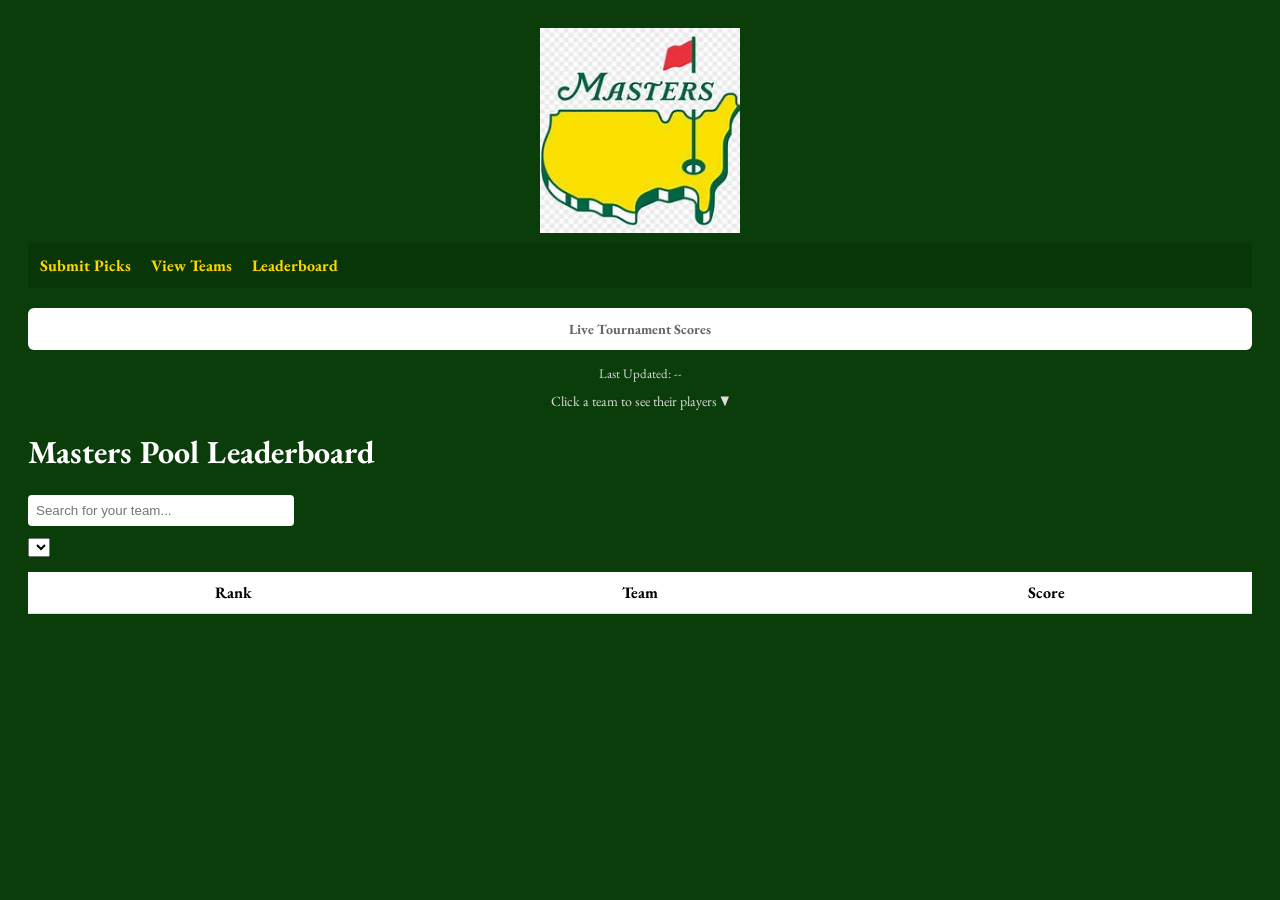
==== history.html @ b2225f57 "Hero image and cut line plus historical saves" ====
<!DOCTYPE html>
<html>

<head>
<title>Masters Pool Leaderboard</title>

<link rel="stylesheet" href="styles.css">

<link rel="preconnect" href="https://fonts.googleapis.com">
<link rel="preconnect" href="https://fonts.gstatic.com" crossorigin>
<link href="https://fonts.googleapis.com/css2?family=EB+Garamond:ital,wght@0,400..800;1,400..800&display=swap" rel="stylesheet">

</head>

<body>

<div id="header">

<img src="masters_logo.jfif" alt="Masters Pool Logo">

</div>

<div id="navbar">

<a href="index.html">Submit Picks</a>

<a href="teams.html">View Teams</a>

<a href="leaderboard.html">Leaderboard</a>

</div>

<div id="tournamentInfo">

<div id="tournamentStatus">
Live Tournament Scores
</div>

</div>

<div id="updateInfo">

<span id="lastUpdated">Last Updated: --</span>

<span class="refreshSpinner"
id ="refreshSpinner">⏳ Updating...</span>

</div>

<div id="expandNote">
Click a team to see their players ▼
</div>

<h1>Masters Pool Leaderboard</h1>

<h2 id="poolTitle"></h2>

<div class="cutline"
id="cutline"></div>

<div style="margin-bottom:10px;">
<input 
class="teamSearch"
id="teamSearch"
type="text"
placeholder="Search for your team..."
onkeyup="filterTeams()"
>
</div>

<div style="margin-bottom:15px;">
<select id="poolSelector" onchange="changePool()">
</select>
</div>

<table id="leaderboard">
<thead>
<tr>
<th>Rank</th>
<th>Team</th>
<th>Score</th>
</tr>
</thead>
<tbody></tbody>
</table>

<script>

const API_KEY = "YOUR_KEY"

const RESULTS_ENDPOINT =
"https://pufdcfsgdabjtnxfxuat.supabase.co/rest/v1/pool_results?select=*"

function toTitleCase(name){
return name
.split(" ")
.map(w => w.charAt(0).toUpperCase() + w.slice(1))
.join(" ")
}

const RESULTS_ENDPOINT =
"https://pufdcfsgdabjtnxfxuat.supabase.co/rest/v1/pool_results?select=*"

function populateDropdown(){

const selector = document.getElementById("poolSelector")

selector.innerHTML=""

pools.forEach((pool,i)=>{

const option = document.createElement("option")

option.value = pool.id
option.textContent =
`${pool.year} ${pool.pool_name}`

selector.appendChild(option)

})

}

function changePool(){

const selector = document.getElementById("poolSelector")

const index = selector.value

const pool = pools.find(p => p.id == selector.value)
document.getElementById("poolTitle").innerText =
`${pool.year} ${pool.pool_name}`

renderLeaderboard(pool.leaderboard)

}

let pools = []

async function loadHistory(){

const res = await fetch(RESULTS_ENDPOINT,{
headers:{
apikey:API_KEY,
Authorization:`Bearer ${API_KEY}`
}
})

pools = await res.json()

populateDropdown()

renderLeaderboard(pools[0].leaderboard)

}

function renderLeaderboard(teams){

const tbody = document.querySelector("#leaderboard tbody")
tbody.innerHTML=""

teams.forEach((team,i)=>{

const row=document.createElement("tr")

let medal=""

if(i===0) medal="🥇 "
if(i===1) medal="🥈 "
if(i===2) medal="🥉 "

row.innerHTML=`
<td>${i+1}</td>

<td style="cursor:pointer;font-weight:${i<3?'bold':'normal'}">

<span class="arrow">▶</span>
${medal}${team.name}

</td>

<td>${team.total}</td>
`

tbody.appendChild(row)

const detailRow=document.createElement("tr")
detailRow.style.display="none"

const playerHtml = team.players.map(p=>{

const counting = team.best4.includes(p.name)

return `
<div style="display:flex;justify-content:space-between">

<span>
${counting ? "✔" : "✖"} ${toTitleCase(p.name)}
</span>

<span ${counting?'style="font-weight:bold"':''}>
${p.score}
</span>

</div>
`

}).join("")

detailRow.innerHTML=`
<td colspan="3" style="background:#f3f3f3">
${playerHtml}
</td>
`

tbody.appendChild(detailRow)

row.onclick=()=>{

const expanded =
detailRow.style.display === "table-row"

detailRow.style.display =
expanded ? "none" : "table-row"

const arrow = row.querySelector(".arrow")

arrow.textContent =
expanded ? "▶" : "▼"

}

})

}

function filterTeams(){

const input =
document.getElementById("teamSearch")
.value
.toLowerCase()

const rows =
document.querySelectorAll("#leaderboard tbody tr")

for(let i=0;i<rows.length;i+=2){

const teamRow = rows[i]
const detailRow = rows[i+1]

const text =
teamRow.innerText.toLowerCase()

const match = text.includes(input)

teamRow.style.display =
match ? "" : "none"

detailRow.style.display = "none"

}

}

loadHistory()

</script>

</body>

</html>
---- styles.css ----
body{
font-family:"EB Garamond", serif;
background:#0b3d0b;
color:white;
padding:20px;
}

table{
width:100%;
border-collapse:collapse;
background:white;
color:black;
}

th,td{
padding:10px;
border-bottom:1px solid #ddd;
}

#header{
text-align:center;
margin-bottom:10px;
}

#header img{
max-width:200px;
width:100%;
height:auto;
display:block;
margin:auto;
}

#navbar{
display:flex;
gap:20px;
background:#083608;
padding:12px;
margin-bottom:20px;
}

#navbar a{
color:#FFD700;
text-decoration:none;
font-weight:bold;
font-size:16px;
}

#navbar a:hover{
text-decoration:underline;
color:#fff3a0;
}

#tournamentInfo{
background:white;
color:black;
padding:12px;
border-radius:6px;
margin-bottom:15px;
text-align:center;
font-weight:bold;
}

.cutline{
color:#0b3d0b;
font-size:18px;
margin-bottom:10px;
font-weight:bold

}

#tournamentStatus{
font-size:14px;
color:#666;
}

#expandNote{
text-align:center;
margin-bottom:10px;
font-size:14px;
color:#ddd;
}

.arrow{
margin-right:8px;
color:#0b3d0b;
font-weight:bold;
}

#leaderboard tbody tr:hover{
background:#f4f4f4;
cursor:pointer;
}

#updateInfo{
text-align:center;
font-size:13px;
margin-bottom:10px;
color:#ddd;
}

.refreshSpinner{
margin-left:10px;
color:#FFD700;
font-weight:bold;
display:none;
}

.team{
background:white;
color:black;
padding:10px;
margin-bottom:10px;
border-radius:5px;
}

.team h3{
margin:0;
cursor:pointer;
}

.teamSearch{
padding:8px;
width:250px;
border-radius:4px;
border:none;
}

.players{
display:none;
margin-top:10px;
}

.selected{
background:gold;
}

button{
padding:8px;
margin:3px;
}

.player{
display:block;
margin:2px;
}

.tiebreaker{
font-size:11px;
color:#777;
}

.instructions{
background:white;
color:black;
padding:15px;
border-radius:6px;
margin-bottom:20px;
}

.lockCountdown{
text-align:center;
margin-bottom:15px;
font-weight:bold;
color:#FFD700;
}

.message{
margin-top:20px;
font-weight:bold;
}

/* The hero image */
.hero-image {

background-image: url("masters_banner.jpg")

  /* Set a specific height */
  height: 50%;width: 100%;

  /* Position and center the image to scale nicely on all screens */
  background-position: center;
  background-repeat: no-repeat;
  background-size: cover;
  position: relative;
}
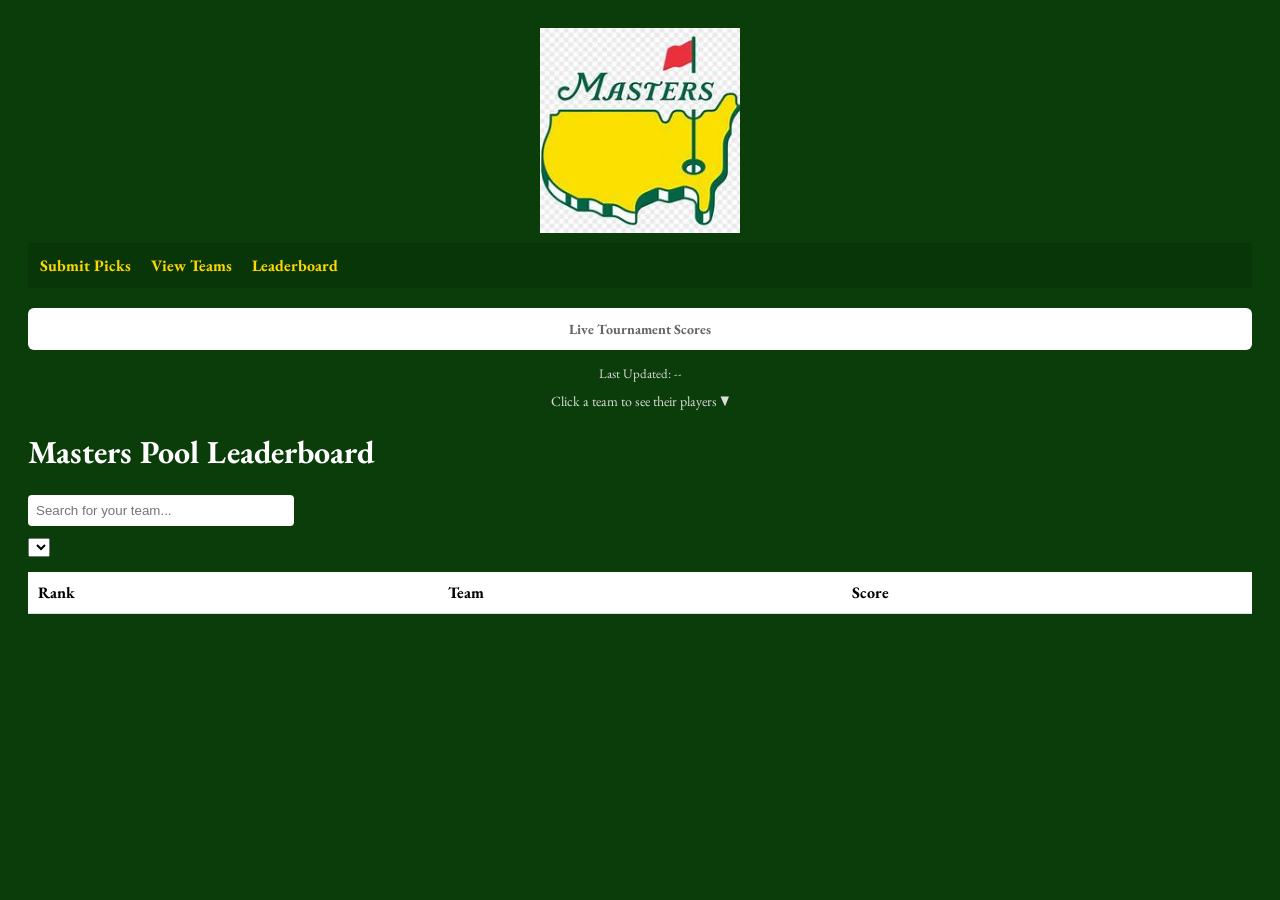
==== commit 4f0550f0: "Photo updates and text descriptions" ====
--- a/history.html
+++ b/history.html
@@ -98,8 +98,6 @@
 .join(" ")
 }
 
-const RESULTS_ENDPOINT =
-"https://pufdcfsgdabjtnxfxuat.supabase.co/rest/v1/pool_results?select=*"
 
 function populateDropdown(){
 
--- a/styles.css
+++ b/styles.css
@@ -10,6 +10,10 @@
 border-collapse:collapse;
 background:white;
 color:black;
+}
+
+thead{
+  text-align: left;
 }
 
 th,td{
@@ -61,7 +65,7 @@
 }
 
 .cutline{
-color:#0b3d0b;
+color:white;
 font-size:18px;
 margin-bottom:10px;
 font-weight:bold
@@ -172,10 +176,10 @@
 /* The hero image */
 .hero-image {
 
-background-image: url("masters_banner.jpg")
+background-image: url("masters_banner.jpg");
 
   /* Set a specific height */
-  height: 50%;width: 100%;
+  height: 250px;width: 100%;
 
   /* Position and center the image to scale nicely on all screens */
   background-position: center;
@@ -183,3 +187,59 @@
   background-size: cover;
   position: relative;
 }
+
+
+.oddsAccordion{
+background:white;
+color:black;
+padding:12px;
+border-radius:6px;
+margin-top:15px;
+}
+
+.oddsAccordion summary{
+cursor:pointer;
+font-weight:bold;
+color:#0b3d0b;
+}
+
+.oddsAccordion summary:hover{
+color:#083608;
+}
+
+.favorite,.mid,.longshot{
+  display: flex;
+  flex-wrap: wrap;
+}
+
+.leaderboardKey{
+background:white;
+color:black;
+padding:12px;
+border-radius:6px;
+margin-bottom:15px;
+max-width:520px;
+}
+
+.leaderboardKey summary{
+cursor:pointer;
+font-weight:bold;
+color:#0b3d0b;
+font-size:16px;
+}
+
+.leaderboardKey summary:hover{
+color:#083608;
+}
+
+.keyRow{
+display:flex;
+align-items:center;
+margin-top:6px;
+font-size:14px;
+}
+
+.keyIcon{
+width:28px;
+font-weight:bold;
+}
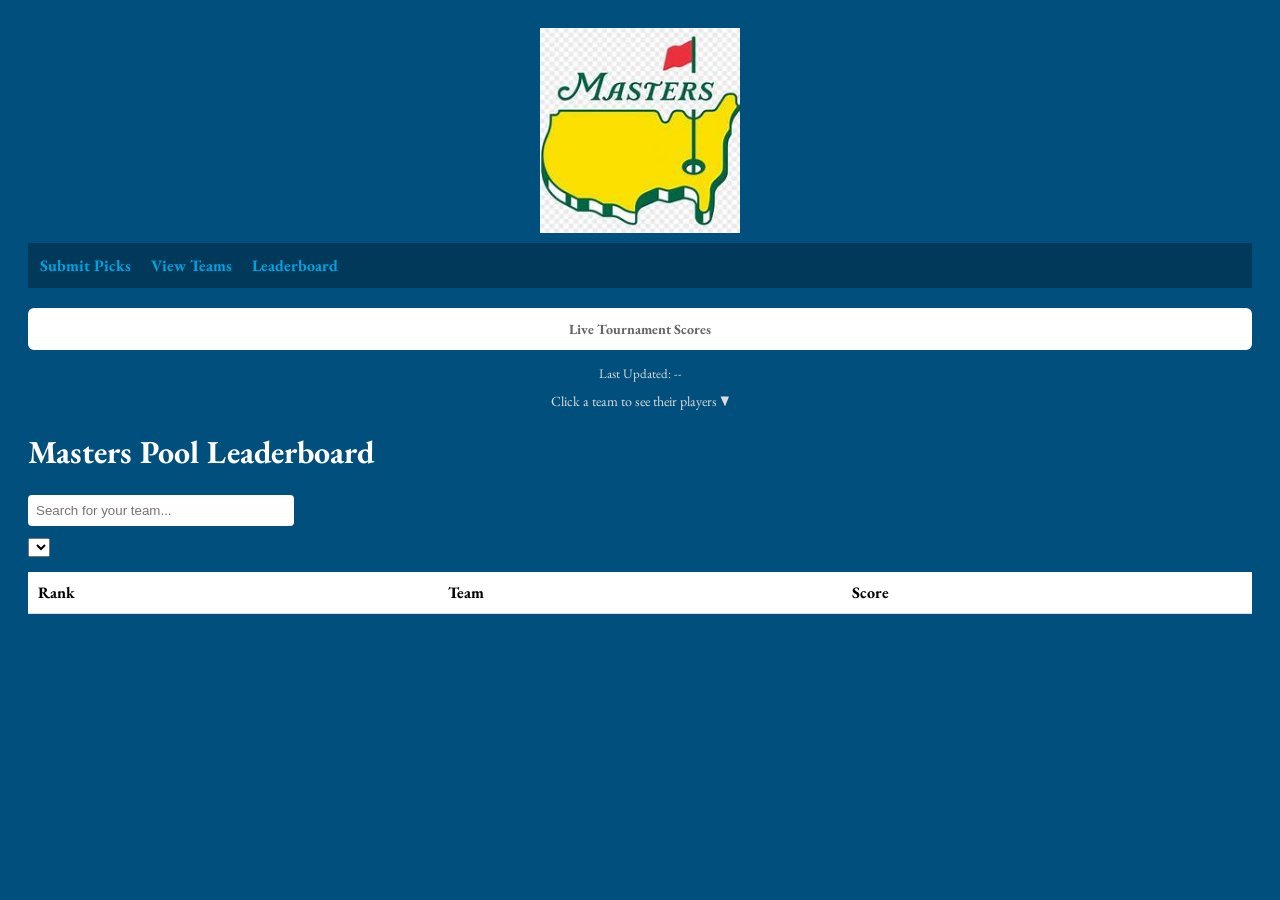
==== commit 92f9f21b: "updating for valspar styles" ====
--- a/history.html
+++ b/history.html
@@ -12,7 +12,7 @@
 
 </head>
 
-<body>
+<body class="valspar">
 
 <div id="header">
 
--- a/styles.css
+++ b/styles.css
@@ -1,7 +1,23 @@
+:root{
+
+/* Primary tournament colors */
+--primary-color:#0b3d0b;
+--secondary-color:#083608;
+--accent-color:#FFD700;
+
+/* Text colors */
+--text-light:#ffffff;
+--text-dark:#000000;
+
+/* Hero image */
+--hero-image:url("masters_banner.jpg");
+
+}
+
 body{
 font-family:"EB Garamond", serif;
-background:#0b3d0b;
-color:white;
+background:var(--primary-color);
+color:var(--text-light);
 padding:20px;
 }
 
@@ -37,13 +53,13 @@
 #navbar{
 display:flex;
 gap:20px;
-background:#083608;
+background:var(--secondary-color);
 padding:12px;
 margin-bottom:20px;
 }
 
 #navbar a{
-color:#FFD700;
+color:var(--accent-color);
 text-decoration:none;
 font-weight:bold;
 font-size:16px;
@@ -104,7 +120,7 @@
 
 .refreshSpinner{
 margin-left:10px;
-color:#FFD700;
+color:var(--accent-color);
 font-weight:bold;
 display:none;
 }
@@ -135,7 +151,7 @@
 }
 
 .selected{
-background:gold;
+background:var(--accent-color);
 }
 
 button{
@@ -165,7 +181,7 @@
 text-align:center;
 margin-bottom:15px;
 font-weight:bold;
-color:#FFD700;
+color:var(--accent-color);
 }
 
 .message{
@@ -174,18 +190,18 @@
 }
 
 /* The hero image */
-.hero-image {
-
-background-image: url("masters_banner.jpg");
-
-  /* Set a specific height */
-  height: 250px;width: 100%;
-
-  /* Position and center the image to scale nicely on all screens */
-  background-position: center;
-  background-repeat: no-repeat;
-  background-size: cover;
-  position: relative;
+.hero-image{
+
+background-image:var(--hero-image);
+
+height:250px;
+width:100%;
+
+background-position:center;
+background-repeat:no-repeat;
+background-size:cover;
+position:relative;
+
 }
 
 
@@ -242,4 +258,24 @@
 .keyIcon{
 width:28px;
 font-weight:bold;
+}
+
+body.valspar{
+
+--primary-color:#004f7c;
+--secondary-color:#00395a;
+--accent-color:#00a3e0;
+
+--hero-image:url("valspar_banner.jfif");
+
+}
+
+body.masters{
+
+--primary-color:#0b3d0b;
+--secondary-color:#083608;
+--accent-color:#FFD700;
+
+--hero-image:url("masters_banner.jpg");
+
 }
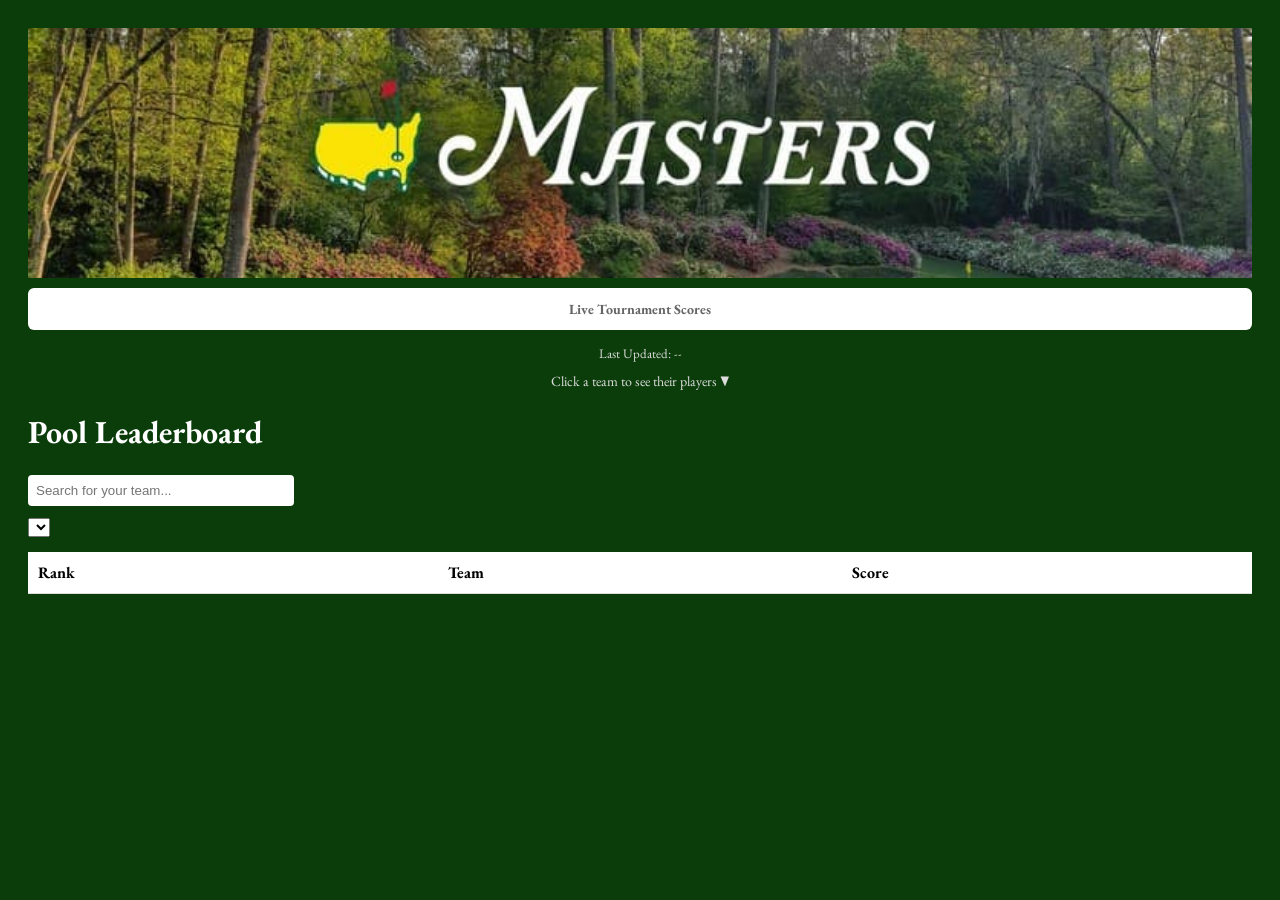
==== commit 4a50e019: "Attempt to make leaderboard recall working" ====
--- a/history.html
+++ b/history.html
@@ -12,21 +12,11 @@
 
 </head>
 
-<body class="valspar">
+<body>
 
 <div id="header">
 
-<img src="masters_logo.jfif" alt="Masters Pool Logo">
-
-</div>
-
-<div id="navbar">
-
-<a href="index.html">Submit Picks</a>
-
-<a href="teams.html">View Teams</a>
-
-<a href="leaderboard.html">Leaderboard</a>
+<div class="hero-image"></div>
 
 </div>
 
@@ -51,12 +41,9 @@
 Click a team to see their players ▼
 </div>
 
-<h1>Masters Pool Leaderboard</h1>
+<h1>Pool Leaderboard</h1>
 
 <h2 id="poolTitle"></h2>
-
-<div class="cutline"
-id="cutline"></div>
 
 <div style="margin-bottom:10px;">
 <input 
@@ -85,55 +72,24 @@
 </table>
 
 <script>
-
-const API_KEY = "YOUR_KEY"
+const API_KEY = "eyJhbGciOiJIUzI1NiIsInR5cCI6IkpXVCJ9.eyJpc3MiOiJzdXBhYmFzZSIsInJlZiI6InB1ZmRjZnNnZGFianRueGZ4dWF0Iiwicm9sZSI6ImFub24iLCJpYXQiOjE3NzM0NjA0MDIsImV4cCI6MjA4OTAzNjQwMn0.p8BiiUN6uHOcVQVDEOEAgc-B4ZsyLQtDqsIZ-tnu63c"
 
 const RESULTS_ENDPOINT =
 "https://pufdcfsgdabjtnxfxuat.supabase.co/rest/v1/pool_results?select=*"
 
-function toTitleCase(name){
+let results = []
+
+function normalizeName(name){
 return name
-.split(" ")
-.map(w => w.charAt(0).toUpperCase() + w.slice(1))
-.join(" ")
-}
-
-
-function populateDropdown(){
-
-const selector = document.getElementById("poolSelector")
-
-selector.innerHTML=""
-
-pools.forEach((pool,i)=>{
-
-const option = document.createElement("option")
-
-option.value = pool.id
-option.textContent =
-`${pool.year} ${pool.pool_name}`
-
-selector.appendChild(option)
-
-})
-
-}
-
-function changePool(){
-
-const selector = document.getElementById("poolSelector")
-
-const index = selector.value
-
-const pool = pools.find(p => p.id == selector.value)
-document.getElementById("poolTitle").innerText =
-`${pool.year} ${pool.pool_name}`
-
-renderLeaderboard(pool.leaderboard)
-
-}
-
-let pools = []
+.normalize("NFD")
+.replace(/[\u0300-\u036f]/g,"")
+.toLowerCase()
+.trim()
+}
+
+function titleCase(name){
+return name.replace(/\b\w/g,c=>c.toUpperCase())
+}
 
 async function loadHistory(){
 
@@ -144,11 +100,65 @@
 }
 })
 
-pools = await res.json()
+results = await res.json()
+
+// sort newest tournaments first
+results.sort((a,b)=>
+new Date(b.created_at) - new Date(a.created_at)
+)
 
 populateDropdown()
 
-renderLeaderboard(pools[0].leaderboard)
+if(results.length){
+loadPool(results[0].id)
+}
+
+}
+
+function populateDropdown(){
+
+const selector = document.getElementById("poolSelector")
+
+selector.innerHTML=""
+
+results.forEach(r=>{
+
+const option = document.createElement("option")
+
+option.value = r.id
+
+option.textContent =
+`${r.year} ${r.tournament_name} — ${r.pool_name}`
+
+selector.appendChild(option)
+
+})
+
+}
+
+function changePool(){
+
+const id = document.getElementById("poolSelector").value
+
+loadPool(id)
+
+}
+
+function loadPool(id){
+
+const row = results.find(r => r.id == id)
+
+document.getElementById("poolTitle").innerText =
+`${row.year} ${row.tournament_name} — ${row.pool_name}`
+
+let leaderboard = row.leaderboard
+
+// handle JSONB string response
+if(typeof leaderboard === "string"){
+leaderboard = JSON.parse(leaderboard)
+}
+
+renderLeaderboard(leaderboard)
 
 }
 
@@ -183,17 +193,21 @@
 tbody.appendChild(row)
 
 const detailRow=document.createElement("tr")
+
 detailRow.style.display="none"
 
 const playerHtml = team.players.map(p=>{
 
-const counting = team.best4.includes(p.name)
+const counting =
+team.best4.some(b =>
+normalizeName(b.name) === normalizeName(p.name)
+)
 
 return `
 <div style="display:flex;justify-content:space-between">
 
 <span>
-${counting ? "✔" : "✖"} ${toTitleCase(p.name)}
+${counting ? "✔" : "✖"} ${titleCase(p.name)}
 </span>
 
 <span ${counting?'style="font-weight:bold"':''}>
--- a/styles.css
+++ b/styles.css
@@ -266,7 +266,7 @@
 --secondary-color:#00395a;
 --accent-color:#00a3e0;
 
---hero-image:url("valspar_banner.jfif");
+--hero-image:url("valspar_banner.png");
 
 }
 
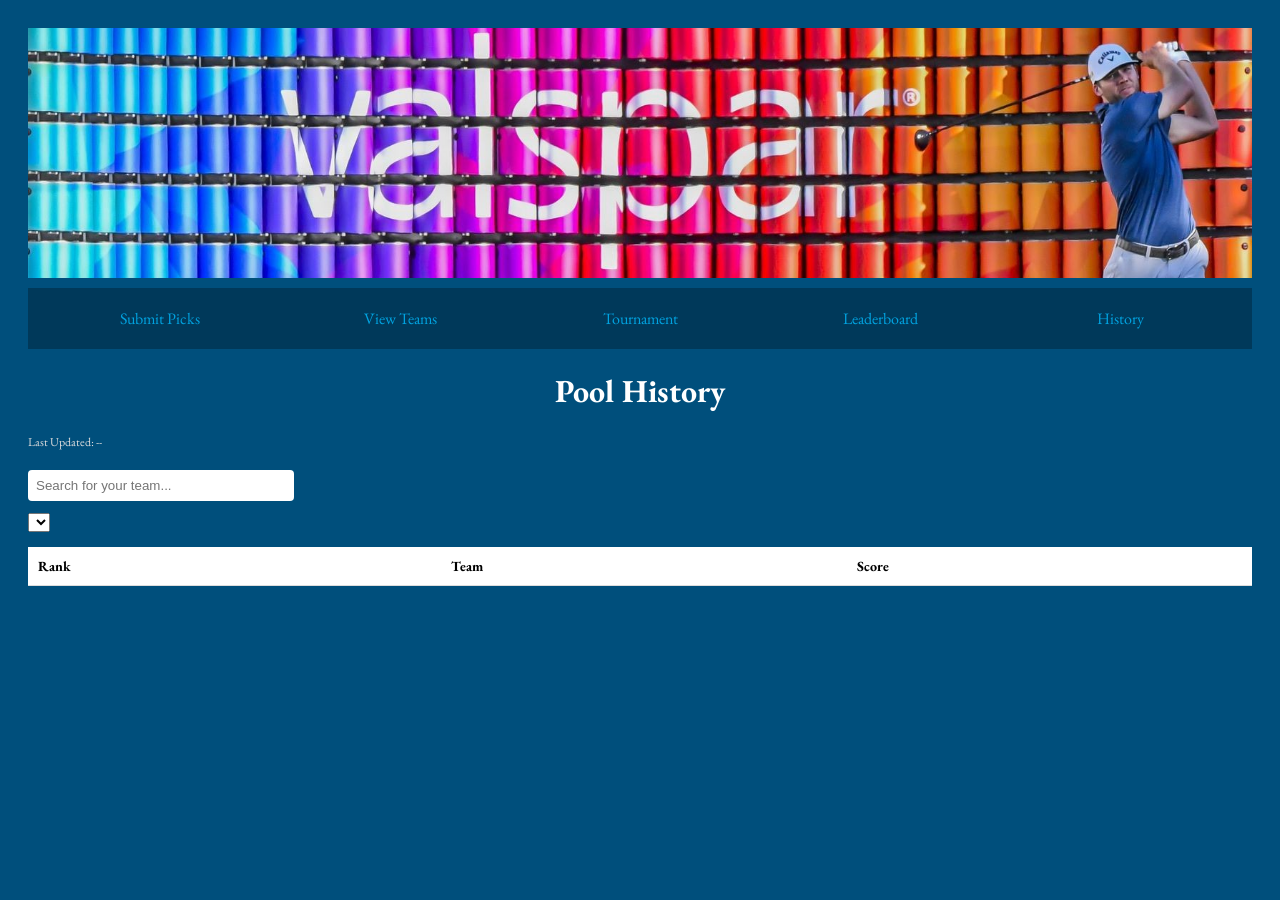
==== commit 2f8baaa9: "made pulls work to use pool_results" ====
--- a/history.html
+++ b/history.html
@@ -2,46 +2,45 @@
 <html>
 
 <head>
-<title>Masters Pool Leaderboard</title>
+<title>Pool History</title>
 
 <link rel="stylesheet" href="styles.css">
 
 <link rel="preconnect" href="https://fonts.googleapis.com">
-<link rel="preconnect" href="https://fonts.gstatic.com" crossorigin>
-<link href="https://fonts.googleapis.com/css2?family=EB+Garamond:ital,wght@0,400..800;1,400..800&display=swap" rel="stylesheet">
-
+<link href="https://fonts.googleapis.com/css2?family=EB+Garamond:ital,wght@0,400..800&display=swap" rel="stylesheet">
+
+<meta name="viewport" content="width=device-width, initial-scale=1.0">
 </head>
 
-<body>
-
-<div id="header">
-
-<div class="hero-image"></div>
-
-</div>
-
-<div id="tournamentInfo">
-
-<div id="tournamentStatus">
-Live Tournament Scores
-</div>
-
-</div>
-
-<div id="updateInfo">
-
-<span id="lastUpdated">Last Updated: --</span>
-
-<span class="refreshSpinner"
-id ="refreshSpinner">⏳ Updating...</span>
-
-</div>
-
-<div id="expandNote">
-Click a team to see their players ▼
-</div>
-
-<h1>Pool Leaderboard</h1>
+<body class="valspar">
+
+<!-- HEADER -->
+<div class="header">
+  <div class="hero-image"></div>
+</div>
+
+<!-- NAVBAR -->
+<div class="navbar" id="navbar">
+  <div id="hamburger">☰</div>
+
+  <div id="navMenu">
+    <div id="closeMenu" class="closeMenu">✕</div>
+    <div class="menu-header">Menu</div>
+    <a href="index.html">Submit Picks</a>
+    <a href="teams.html">View Teams</a>
+    <a href="tournament.html">Tournament</a>
+    <a href="leaderboard.html">Leaderboard</a>
+    <a href="history.html">History</a>
+  </div>
+</div>
+
+<div id="overlay"></div>
+
+<h1>Pool History</h1>
+
+<div class="updateInfo">
+  <span id="lastUpdated">Last Updated: --</span>
+</div>
 
 <h2 id="poolTitle"></h2>
 
@@ -56,8 +55,7 @@
 </div>
 
 <div style="margin-bottom:15px;">
-<select id="poolSelector" onchange="changePool()">
-</select>
+<select id="poolSelector" onchange="changePool()"></select>
 </div>
 
 <table id="leaderboard">
@@ -72,6 +70,7 @@
 </table>
 
 <script>
+
 const API_KEY = "eyJhbGciOiJIUzI1NiIsInR5cCI6IkpXVCJ9.eyJpc3MiOiJzdXBhYmFzZSIsInJlZiI6InB1ZmRjZnNnZGFianRueGZ4dWF0Iiwicm9sZSI6ImFub24iLCJpYXQiOjE3NzM0NjA0MDIsImV4cCI6MjA4OTAzNjQwMn0.p8BiiUN6uHOcVQVDEOEAgc-B4ZsyLQtDqsIZ-tnu63c"
 
 const RESULTS_ENDPOINT =
@@ -80,205 +79,208 @@
 let results = []
 
 function normalizeName(name){
-return name
-.normalize("NFD")
-.replace(/[\u0300-\u036f]/g,"")
-.toLowerCase()
-.trim()
+  return name
+  .normalize("NFD")
+  .replace(/[\u0300-\u036f]/g,"")
+  .toLowerCase()
+  .trim()
 }
 
 function titleCase(name){
-return name.replace(/\b\w/g,c=>c.toUpperCase())
+  return name.replace(/\b\w/g,c=>c.toUpperCase())
 }
 
 async function loadHistory(){
 
-const res = await fetch(RESULTS_ENDPOINT,{
-headers:{
-apikey:API_KEY,
-Authorization:`Bearer ${API_KEY}`
-}
-})
-
-results = await res.json()
-
-// sort newest tournaments first
-results.sort((a,b)=>
-new Date(b.created_at) - new Date(a.created_at)
-)
-
-populateDropdown()
-
-if(results.length){
-loadPool(results[0].id)
-}
-
+  const res = await fetch(RESULTS_ENDPOINT,{
+    headers:{
+      apikey:API_KEY,
+      Authorization:`Bearer ${API_KEY}`
+    }
+  })
+
+  results = await res.json()
+
+  results.sort((a,b)=>
+    new Date(b.created_at) - new Date(a.created_at)
+  )
+
+  populateDropdown()
+
+  if(results.length){
+    loadPool(results[0].id)
+  }
+
+  updateTimestamp()
+}
+
+function updateTimestamp(){
+  const now = new Date()
+  document.getElementById("lastUpdated").innerText =
+    "Last Updated: " +
+    now.toLocaleTimeString([], {hour:'2-digit',minute:'2-digit'})
 }
 
 function populateDropdown(){
 
-const selector = document.getElementById("poolSelector")
-
-selector.innerHTML=""
-
-results.forEach(r=>{
-
-const option = document.createElement("option")
-
-option.value = r.id
-
-option.textContent =
-`${r.year} ${r.tournament_name} — ${r.pool_name}`
-
-selector.appendChild(option)
-
-})
-
+  const selector = document.getElementById("poolSelector")
+  selector.innerHTML=""
+
+  results.forEach(r=>{
+    const option = document.createElement("option")
+    option.value = r.id
+    option.textContent =
+      `${r.year} ${r.tournament_name} — ${r.pool_name}`
+    selector.appendChild(option)
+  })
 }
 
 function changePool(){
-
-const id = document.getElementById("poolSelector").value
-
-loadPool(id)
-
+  const id = document.getElementById("poolSelector").value
+  loadPool(id)
 }
 
 function loadPool(id){
 
-const row = results.find(r => r.id == id)
-
-document.getElementById("poolTitle").innerText =
-`${row.year} ${row.tournament_name} — ${row.pool_name}`
-
-let leaderboard = row.leaderboard
-
-// handle JSONB string response
-if(typeof leaderboard === "string"){
-leaderboard = JSON.parse(leaderboard)
-}
-
-renderLeaderboard(leaderboard)
-
+  const row = results.find(r => r.id == id)
+
+  document.getElementById("poolTitle").innerText =
+    `${row.year} ${row.tournament_name} — ${row.pool_name}`
+
+  let leaderboard = row.leaderboard
+
+  if(typeof leaderboard === "string"){
+    leaderboard = JSON.parse(leaderboard)
+  }
+
+  renderLeaderboard(leaderboard)
 }
 
 function renderLeaderboard(teams){
 
-const tbody = document.querySelector("#leaderboard tbody")
-tbody.innerHTML=""
-
-teams.forEach((team,i)=>{
-
-const row=document.createElement("tr")
-
-let medal=""
-
-if(i===0) medal="🥇 "
-if(i===1) medal="🥈 "
-if(i===2) medal="🥉 "
-
-row.innerHTML=`
-<td>${i+1}</td>
-
-<td style="cursor:pointer;font-weight:${i<3?'bold':'normal'}">
-
-<span class="arrow">▶</span>
-${medal}${team.name}
-
-</td>
-
-<td>${team.total}</td>
-`
-
-tbody.appendChild(row)
-
-const detailRow=document.createElement("tr")
-
-detailRow.style.display="none"
-
-const playerHtml = team.players.map(p=>{
-
-const counting =
-team.best4.some(b =>
-normalizeName(b.name) === normalizeName(p.name)
-)
-
-return `
-<div style="display:flex;justify-content:space-between">
-
-<span>
-${counting ? "✔" : "✖"} ${titleCase(p.name)}
-</span>
-
-<span ${counting?'style="font-weight:bold"':''}>
-${p.score}
-</span>
-
-</div>
-`
-
-}).join("")
-
-detailRow.innerHTML=`
-<td colspan="3" style="background:#f3f3f3">
-${playerHtml}
-</td>
-`
-
-tbody.appendChild(detailRow)
-
-row.onclick=()=>{
-
-const expanded =
-detailRow.style.display === "table-row"
-
-detailRow.style.display =
-expanded ? "none" : "table-row"
-
-const arrow = row.querySelector(".arrow")
-
-arrow.textContent =
-expanded ? "▶" : "▼"
-
-}
-
-})
-
+  const tbody = document.querySelector("#leaderboard tbody")
+  tbody.innerHTML=""
+
+  teams.forEach((team,i)=>{
+
+    const row=document.createElement("tr")
+
+    let medal=""
+    if(i===0) medal="🥇 "
+    if(i===1) medal="🥈 "
+    if(i===2) medal="🥉 "
+
+    row.innerHTML=`
+      <td>${i+1}</td>
+      <td class="team-row ${i < 3 ? 'top-team' : ''}">
+        <span class="arrow">▶</span>
+        ${medal}${titleCase(team.name)}
+      </td>
+      <td>${team.total}</td>
+    `
+
+    tbody.appendChild(row)
+
+    const detailRow=document.createElement("tr")
+    detailRow.style.display="none"
+
+    const playerHtml = team.players.map(p=>{
+
+      const counting =
+        team.best4.some(b =>
+          normalizeName(b.name) === normalizeName(p.name)
+        )
+
+      return `
+        <div class="player-row">
+          <span>
+            ${counting ? "✔" : "✖"} ${titleCase(p.name)}
+          </span>
+          <span ${counting?'style="font-weight:bold"':''}>
+            ${p.score}
+          </span>
+        </div>
+      `
+
+    }).join("")
+
+    detailRow.innerHTML=`
+      <td colspan="3" style="background:#f3f3f3">
+        ${playerHtml}
+      </td>
+    `
+
+    tbody.appendChild(detailRow)
+
+    row.onclick=()=>{
+      const expanded =
+        detailRow.style.display === "table-row"
+
+      detailRow.style.display =
+        expanded ? "none" : "table-row"
+
+      const arrow = row.querySelector(".arrow")
+      arrow.textContent = expanded ? "▶" : "▼"
+    }
+
+  })
 }
 
 function filterTeams(){
 
-const input =
-document.getElementById("teamSearch")
-.value
-.toLowerCase()
-
-const rows =
-document.querySelectorAll("#leaderboard tbody tr")
-
-for(let i=0;i<rows.length;i+=2){
-
-const teamRow = rows[i]
-const detailRow = rows[i+1]
-
-const text =
-teamRow.innerText.toLowerCase()
-
-const match = text.includes(input)
-
-teamRow.style.display =
-match ? "" : "none"
-
-detailRow.style.display = "none"
-
-}
-
+  const input =
+    document.getElementById("teamSearch")
+    .value
+    .toLowerCase()
+
+  const rows =
+    document.querySelectorAll("#leaderboard tbody tr")
+
+  for(let i=0;i<rows.length;i+=2){
+
+    const teamRow = rows[i]
+    const detailRow = rows[i+1]
+
+    const text =
+      teamRow.innerText.toLowerCase()
+
+    const match = text.includes(input)
+
+    teamRow.style.display =
+      match ? "" : "none"
+
+    detailRow.style.display = "none"
+  }
 }
 
 loadHistory()
 
 </script>
 
+<!-- NAVBAR SCRIPT -->
+<script>
+document.addEventListener("DOMContentLoaded", () => {
+  const hamburger = document.getElementById("hamburger");
+  const navMenu = document.getElementById("navMenu");
+  const overlay = document.getElementById("overlay");
+  const closeMenu = document.getElementById("closeMenu");
+
+  hamburger.addEventListener("click", () => {
+    navMenu.classList.add("active");
+    overlay.classList.add("active");
+  });
+
+  overlay.addEventListener("click", () => {
+    navMenu.classList.remove("active");
+    overlay.classList.remove("active");
+  });
+
+  closeMenu.addEventListener("click", () => {
+    navMenu.classList.remove("active");
+    overlay.classList.remove("active");
+  });
+});
+</script>
+
 </body>
-
 </html>
--- a/styles.css
+++ b/styles.css
@@ -1,281 +1,370 @@
 :root{
-
-/* Primary tournament colors */
---primary-color:#0b3d0b;
---secondary-color:#083608;
---accent-color:#FFD700;
-
-/* Text colors */
---text-light:#ffffff;
---text-dark:#000000;
-
-/* Hero image */
---hero-image:url("masters_banner.jpg");
-
-}
-
+  --primary-color:#0b3d0b;
+  --secondary-color:#083608;
+  --accent-color:#FFD700;
+
+  --text-light:#ffffff;
+  --text-dark:#000000;
+
+  --hero-image:url("masters_banner.jpg");
+}
+
+/* THEMES */
+body.valspar{
+  --primary-color:#004f7c;
+  --secondary-color:#00395a;
+  --accent-color:#00a3e0;
+  --hero-image:url("valspar_banner.png");
+}
+
+body.masters{
+  --primary-color:#0b3d0b;
+  --secondary-color:#083608;
+  --accent-color:#FFD700;
+  --hero-image:url("masters_banner.jpg");
+}
+
+body.pga{
+  --primary-color:#004f7c;
+  --secondary-color:#00395a;
+  --accent-color:#00a3e0;
+  --hero-image:url("pga_banner.jpg");
+}
+
+/* BASE (MOBILE FIRST) */
 body{
-font-family:"EB Garamond", serif;
-background:var(--primary-color);
-color:var(--text-light);
-padding:20px;
-}
-
+  font-family:"EB Garamond", serif;
+  background:var(--primary-color);
+  color:var(--text-light);
+  padding:12px;
+  font-size:14px;
+}
+
+/* HERO */
+.hero-image{
+  background-image:var(--hero-image);
+  height:90px;
+  width:100%;
+  background-position:center;
+  background-size:cover;
+}
+
+/* HEADER */
+.header{
+  text-align:center;
+  margin-bottom:10px;
+}
+
+h1{
+  text-align: center; 
+}
+
+/* NAVBAR */
+.navbar{
+  display:flex;
+  justify-content:space-between;
+  align-items:center;
+  background:var(--secondary-color);
+  padding:12px;
+  position:relative;
+  margin-bottom:20px;
+}
+
+#hamburger{
+  font-size:26px;
+  cursor:pointer;
+  color:var(--accent-color);
+}
+
+/* MOBILE MENU */
+#navMenu{
+  position:fixed;
+  top:0;
+  right:0;
+  height:100%;
+  width:260px;
+
+  box-sizing:border-box;
+
+  transform:translateX(100%);
+  transition:transform 0.3s ease;
+
+  background:var(--secondary-color);
+  display:flex;
+  flex-direction:column;
+  padding:70px 20px;
+
+  z-index:1000;
+}
+
+#navMenu.active{
+  transform: translateX(0);
+}
+
+#navMenu.active{
+  right:0;
+}
+
+#navMenu a{
+  display:block;
+  padding:14px;
+  margin-bottom:8px;
+
+  border-radius:6px;
+  text-decoration:none;
+
+  background:rgba(255,255,255,0.05);
+  color:var(--accent-color);
+
+  transition:all 0.2s ease;
+}
+
+#navMenu a:hover{
+  background:rgba(255,255,255,0.15);
+  color:var(--text-light);
+  transform:translateX(4px);
+}
+
+.menu-header{
+  font-size:20px;
+  font-weight:bold;
+  margin-bottom:20px;
+  color:var(--text-light);
+}
+
+.closeMenu{
+  position:absolute;
+  top:15px;
+  right:15px;
+  font-size:22px;
+  cursor:pointer;
+  color:var(--accent-color);
+}
+
+#overlay{
+  position:fixed;
+  top:0;
+  left:0;
+  width:100%;
+  height:100%;
+  background:rgba(0,0,0,0.5);
+  display:none;
+  z-index:999;
+}
+
+#overlay.active{
+  display:block;
+}
+
+/* CONTENT BLOCKS */
+.instructions,
+.oddsAccordion{
+  background:white;
+  color:black;
+  padding:12px;
+  border-radius:6px;
+}
+
+.leaderboardKey{
+  background:white;
+  color:black;
+  padding:12px;
+  border-radius:6px;
+  margin-bottom: 10px;
+}
+
+/* TEXT ELEMENTS */
+.cutline{
+  font-size:16px;
+  font-weight:bold;
+}
+
+.updateInfo{
+  text-align:left;
+  font-size:12px;
+  color:#ddd;
+}
+
+.lockCountdown{
+  text-align:center;
+  margin-bottom:10px;
+  font-weight:bold;
+  color:var(--accent-color);
+}
+
+.message{
+  margin-top:15px;
+  font-weight:bold;
+}
+
+/* TABLES (MOBILE FIRST) */
 table{
-width:100%;
-border-collapse:collapse;
-background:white;
-color:black;
-}
-
-thead{
-  text-align: left;
-}
-
-th,td{
-padding:10px;
-border-bottom:1px solid #ddd;
-}
-
-#header{
-text-align:center;
-margin-bottom:10px;
-}
-
-#header img{
-max-width:200px;
-width:100%;
-height:auto;
-display:block;
-margin:auto;
-}
-
-#navbar{
-display:flex;
-gap:20px;
-background:var(--secondary-color);
-padding:12px;
-margin-bottom:20px;
-}
-
-#navbar a{
-color:var(--accent-color);
-text-decoration:none;
-font-weight:bold;
-font-size:16px;
-}
-
-#navbar a:hover{
-text-decoration:underline;
-color:#fff3a0;
-}
-
-#tournamentInfo{
-background:white;
-color:black;
-padding:12px;
-border-radius:6px;
-margin-bottom:15px;
-text-align:center;
-font-weight:bold;
-}
-
-.cutline{
-color:white;
-font-size:18px;
-margin-bottom:10px;
-font-weight:bold
-
-}
-
-#tournamentStatus{
-font-size:14px;
-color:#666;
-}
-
-#expandNote{
-text-align:center;
-margin-bottom:10px;
-font-size:14px;
-color:#ddd;
-}
-
-.arrow{
-margin-right:8px;
-color:#0b3d0b;
-font-weight:bold;
-}
-
-#leaderboard tbody tr:hover{
-background:#f4f4f4;
-cursor:pointer;
-}
-
-#updateInfo{
-text-align:center;
-font-size:13px;
-margin-bottom:10px;
-color:#ddd;
-}
-
-.refreshSpinner{
-margin-left:10px;
-color:var(--accent-color);
-font-weight:bold;
-display:none;
-}
-
+  width:100%;
+  border-collapse:collapse;
+  background:white;
+  color:black;
+  font-size:14px;
+}
+
+th, td{
+  padding:6px;
+  border-bottom:1px solid #ddd;
+  text-align:left;
+}
+
+/* TEAM LIST */
 .team{
-background:white;
-color:black;
-padding:10px;
-margin-bottom:10px;
-border-radius:5px;
+  background:white;
+  color:black;
+  padding:10px;
+  margin-bottom:10px;
+  border-radius:5px;
 }
 
 .team h3{
-margin:0;
-cursor:pointer;
+  margin:0;
+  cursor:pointer;
+}
+
+.players{
+  display:none;
+  margin-top:8px;
+}
+
+/* SEARCH */
+.search-container{
+  flex-direction: column-reverse;
+  display: flex;
+  align-content: left;
+  justify-content: left;
+  margin-bottom: 10px;
+}
+
+.expandNote{
+  padding: 4px 0;
 }
 
 .teamSearch{
-padding:8px;
-width:250px;
-border-radius:4px;
-border:none;
-}
-
-.players{
-display:none;
-margin-top:10px;
+  padding:8px;
+  border-radius:4px;
+  border:none;
+}
+
+/* BUTTONS */
+button{
+  padding:8px;
+  margin:3px;
+}
+
+/* PLAYER PICK UI */
+.favorite, .mid, .longshot{
+  display:flex;
+  flex-wrap:wrap;
+}
+
+.player{
+  display:block;
+  margin:2px;
 }
 
 .selected{
-background:var(--accent-color);
-}
-
-button{
-padding:8px;
-margin:3px;
-}
-
-.player{
-display:block;
-margin:2px;
+  background:var(--accent-color);
+}
+
+/* LEADERBOARD */
+.team-row{
+  cursor:pointer;
+}
+
+.top-team{
+  font-weight:bold;
+}
+
+.player-row{
+  display:flex;
+  justify-content:space-between;
+}
+
+.detail-cell{
+  background:#f3f3f3;
 }
 
 .tiebreaker{
-font-size:11px;
-color:#777;
-}
-
-.instructions{
-background:white;
-color:black;
-padding:15px;
-border-radius:6px;
-margin-bottom:20px;
-}
-
-.lockCountdown{
-text-align:center;
-margin-bottom:15px;
-font-weight:bold;
-color:var(--accent-color);
-}
-
-.message{
-margin-top:20px;
-font-weight:bold;
-}
-
-/* The hero image */
-.hero-image{
-
-background-image:var(--hero-image);
-
-height:250px;
-width:100%;
-
-background-position:center;
-background-repeat:no-repeat;
-background-size:cover;
-position:relative;
-
-}
-
-
-.oddsAccordion{
-background:white;
-color:black;
-padding:12px;
-border-radius:6px;
-margin-top:15px;
-}
-
-.oddsAccordion summary{
-cursor:pointer;
-font-weight:bold;
-color:#0b3d0b;
-}
-
-.oddsAccordion summary:hover{
-color:#083608;
-}
-
-.favorite,.mid,.longshot{
-  display: flex;
-  flex-wrap: wrap;
-}
-
-.leaderboardKey{
-background:white;
-color:black;
-padding:12px;
-border-radius:6px;
-margin-bottom:15px;
-max-width:520px;
-}
-
+  font-size:11px;
+  color:#777;
+}
+
+/* ACCORDION */
+.oddsAccordion summary,
 .leaderboardKey summary{
-cursor:pointer;
-font-weight:bold;
-color:#0b3d0b;
-font-size:16px;
-}
-
-.leaderboardKey summary:hover{
-color:#083608;
-}
-
-.keyRow{
-display:flex;
-align-items:center;
-margin-top:6px;
-font-size:14px;
-}
-
-.keyIcon{
-width:28px;
-font-weight:bold;
-}
-
-body.valspar{
-
---primary-color:#004f7c;
---secondary-color:#00395a;
---accent-color:#00a3e0;
-
---hero-image:url("valspar_banner.png");
-
-}
-
-body.masters{
-
---primary-color:#0b3d0b;
---secondary-color:#083608;
---accent-color:#FFD700;
-
---hero-image:url("masters_banner.jpg");
+  cursor:pointer;
+  color: var(--text-dark);;
+}
+
+@media (min-width:768px){
+
+  body{
+    padding:20px;
+    font-size:16px;
+  }
+
+  .hero-image{
+    height:250px;
+  }
+
+  #hamburger{
+    display:none;
+  }
+
+  .closeMenu{
+    display: none;
+  }
+
+  .menu-header{
+    display: none;
+  }
+
+  .search-container{
+    flex-direction: row;
+  }
+
+  .expandNote{
+    padding: 4px 16px;
+  }
+
+  #navMenu{
+    position:static;
+    flex-direction:row;
+    height:auto;
+    width:100%;
+    padding:0;
+    display: flex;
+    justify-content: space-between;
+    align-items:center;
+    transform:none; /* 🔥 IMPORTANT */
+  }
+
+  #navMenu a:hover{
+    background:none;
+    text-decoration:underline;
+  }
+
+  #navMenu a{
+    margin: 0;
+    width: auto;
+    font-size:16px;
+    background:none;
+    flex:1;
+    text-align: center;
+    padding: 8px 0;
+  }
+
+  th, td{
+    padding:10px;
+  }
+
+  .teamSearch{
+    width:250px;
+  }
 
 }
